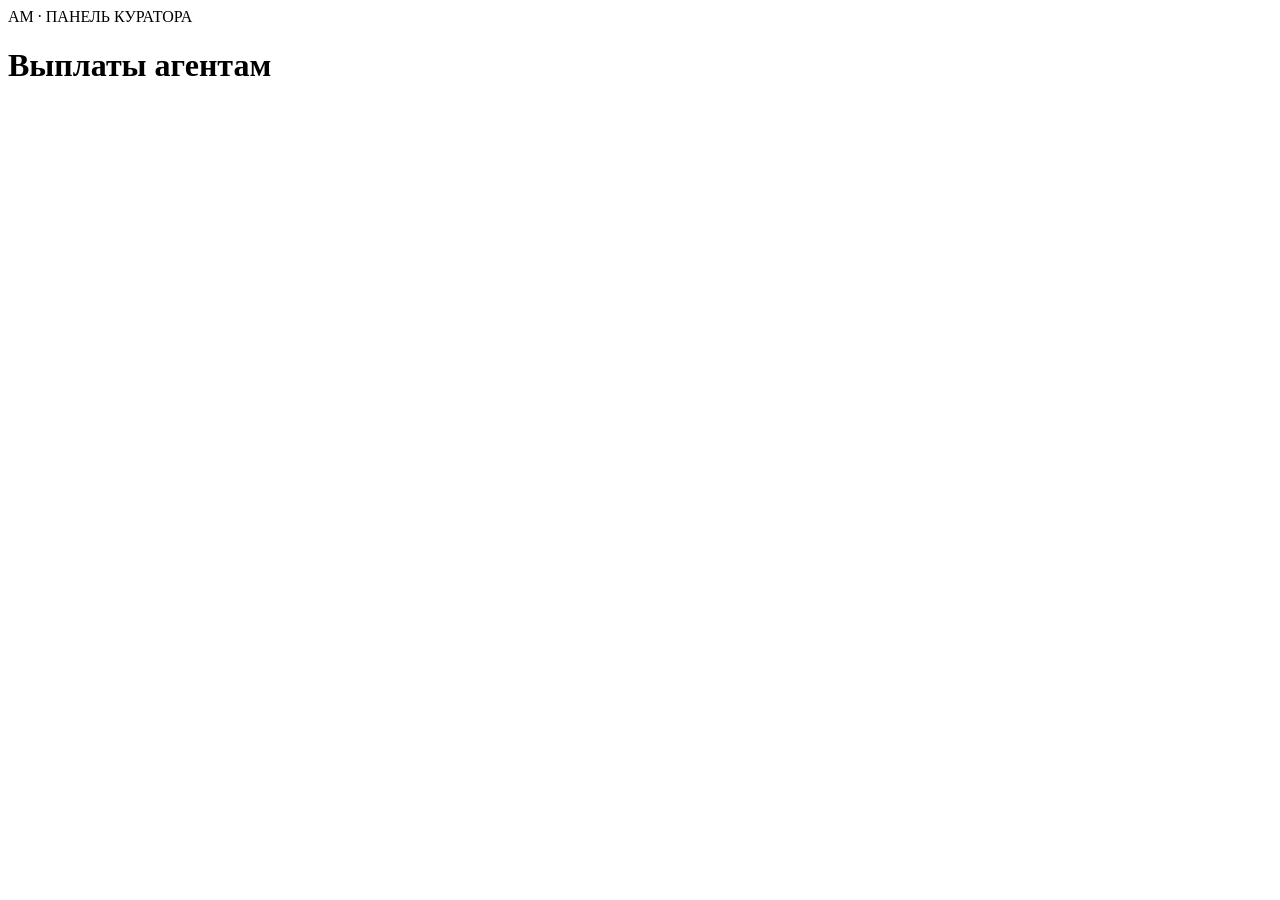
==== webapp/admin.html @ fd22a017 "Добавить потайную панель куратора /admin с двухфакторкой Двухфакторка = настоящая личность в Telegra" ====
<!DOCTYPE html>
<html lang="ru">
<head>
<meta charset="UTF-8">
<meta name="viewport" content="width=device-width, initial-scale=1, maximum-scale=1, user-scalable=no">
<title>АМ — панель куратора</title>
<meta name="robots" content="noindex, nofollow">
<link rel="preconnect" href="https://fonts.googleapis.com">
<link rel="preconnect" href="https://fonts.gstatic.com" crossorigin>
<link href="https://fonts.googleapis.com/css2?family=Unbounded:wght@600;800;900&family=JetBrains+Mono:wght@400;500;700&family=Inter:wght@400;500;600&display=swap" rel="stylesheet">
<link rel="stylesheet" href="/static/style.css">
<script src="https://telegram.org/js/telegram-web-app.js"></script>
</head>
<body>

<div id="app">
  <header class="app-header">
    <div class="eyebrow">АМ · ПАНЕЛЬ КУРАТОРА</div>
    <h1>Выплаты агентам</h1>
  </header>

  <main id="admin-content"></main>
</div>

<script src="/static/admin.js"></script>
</body>
</html>
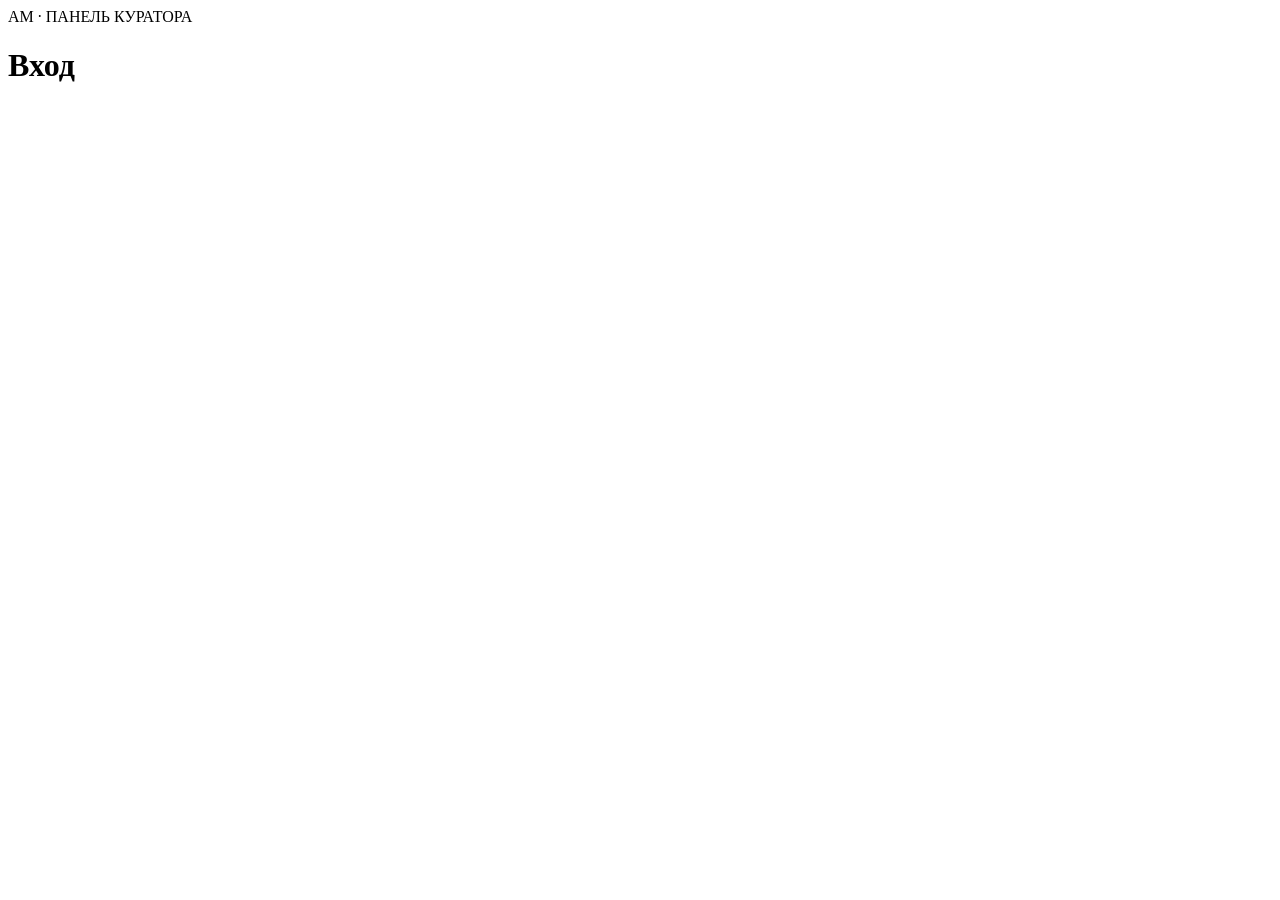
==== commit 68c61236: "Панель куратора: разделы «Деньги», «Баны», «Квартиры» В потайной веб-панели появилась нижняя навигац" ====
--- a/webapp/admin.html
+++ b/webapp/admin.html
@@ -16,10 +16,23 @@
 <div id="app">
   <header class="app-header">
     <div class="eyebrow">АМ · ПАНЕЛЬ КУРАТОРА</div>
-    <h1>Выплаты агентам</h1>
+    <h1 id="admin-title">Вход</h1>
   </header>
 
   <main id="admin-content"></main>
+
+  <!-- Показывается только после ввода PIN — до входа показывать нечего -->
+  <nav class="tab-bar" id="admin-tabs" hidden>
+    <button class="tab-btn active" data-tab="money">
+      <span class="icon">💰</span><span>Деньги</span>
+    </button>
+    <button class="tab-btn" data-tab="bans">
+      <span class="icon">🚫</span><span>Баны</span>
+    </button>
+    <button class="tab-btn" data-tab="flats">
+      <span class="icon">🏠</span><span>Квартиры</span>
+    </button>
+  </nav>
 </div>
 
 <script src="/static/admin.js"></script>
